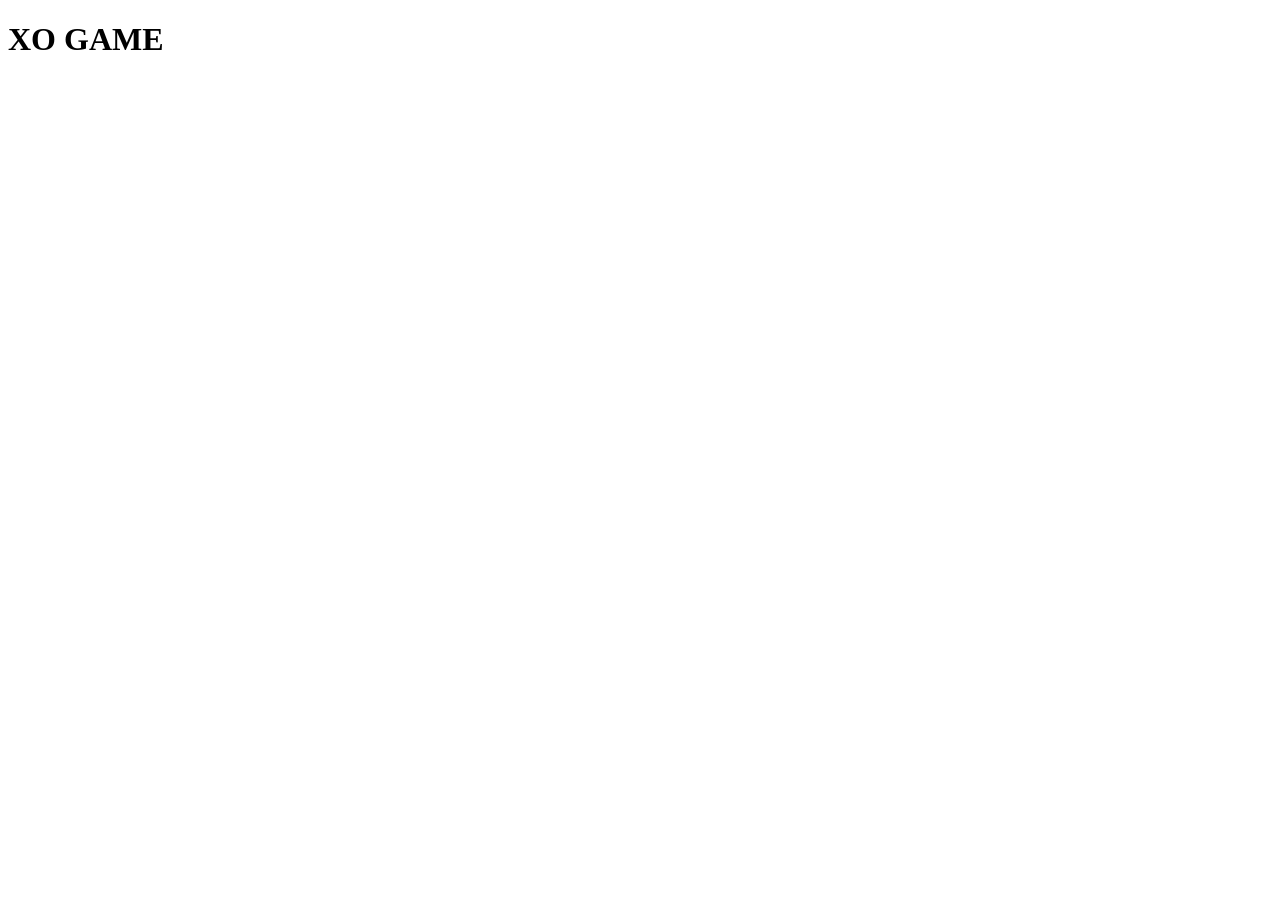
==== chess game/XO.html @ 3495e868 "Add files via upload" ====
<!DOCTYPE html>
<html lang="en">
<head>
    <meta charset="UTF-8">
    <meta name="viewport" content="width=device-width, initial-scale=1.0">
    <title>XO GAME</title>
    <link rel="stylesheet" href="XO.css">
</head>
<body>
    <h1>XO GAME</h1>
    
    <div class="board">
        
    </div>


<script src="XO.js"></script>


</body>
</html>
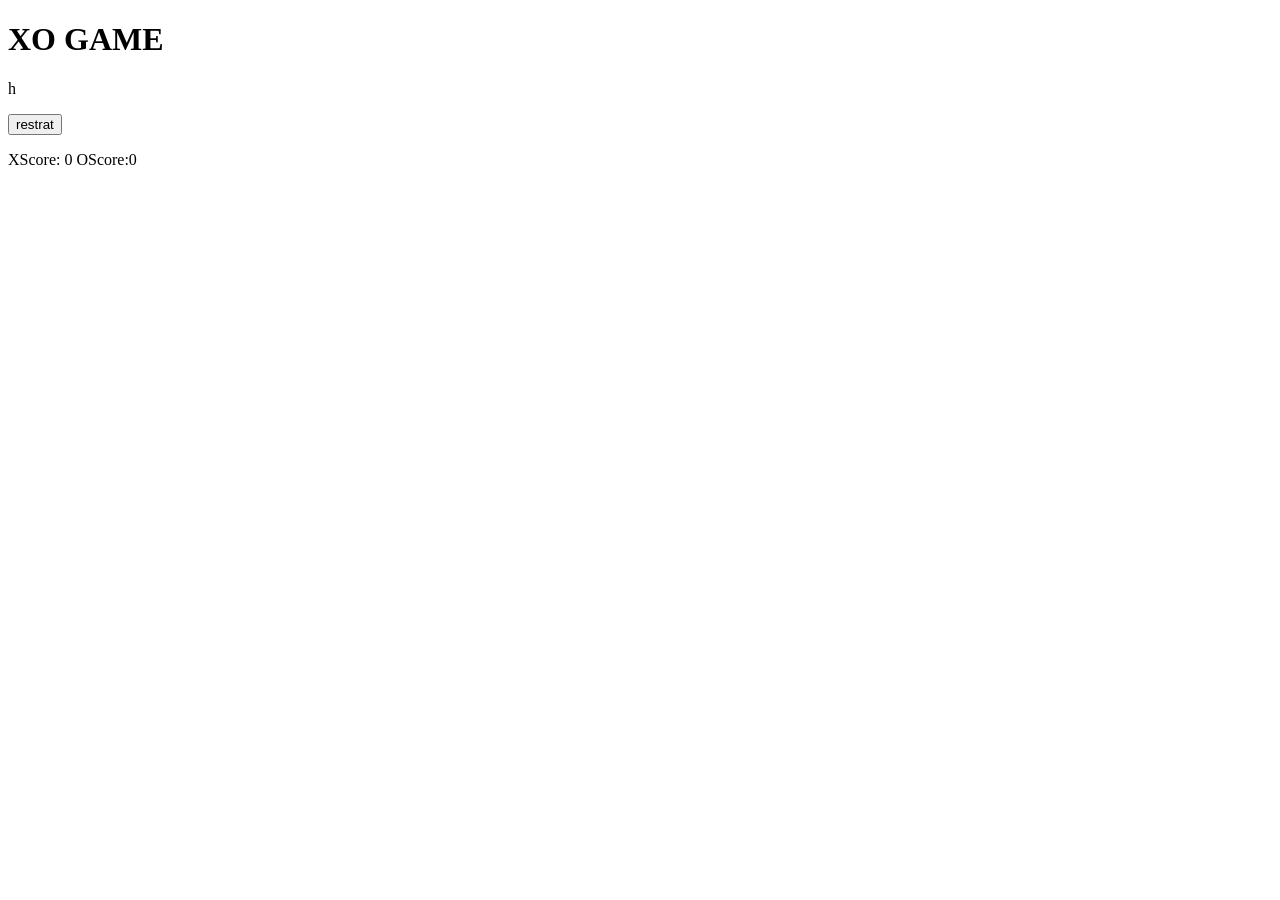
==== commit af8ade8b: "Add files via upload" ====
--- a/chess game/XO.html
+++ b/chess game/XO.html
@@ -8,11 +8,13 @@
 </head>
 <body>
     <h1>XO GAME</h1>
+    <p id="instuction">h</p>
     
     <div class="board">
         
     </div>
-
+<button id="reset-btn">restrat</button>
+<p id="score">XScore: 0    OScore:0</p>
 
 <script src="XO.js"></script>
 
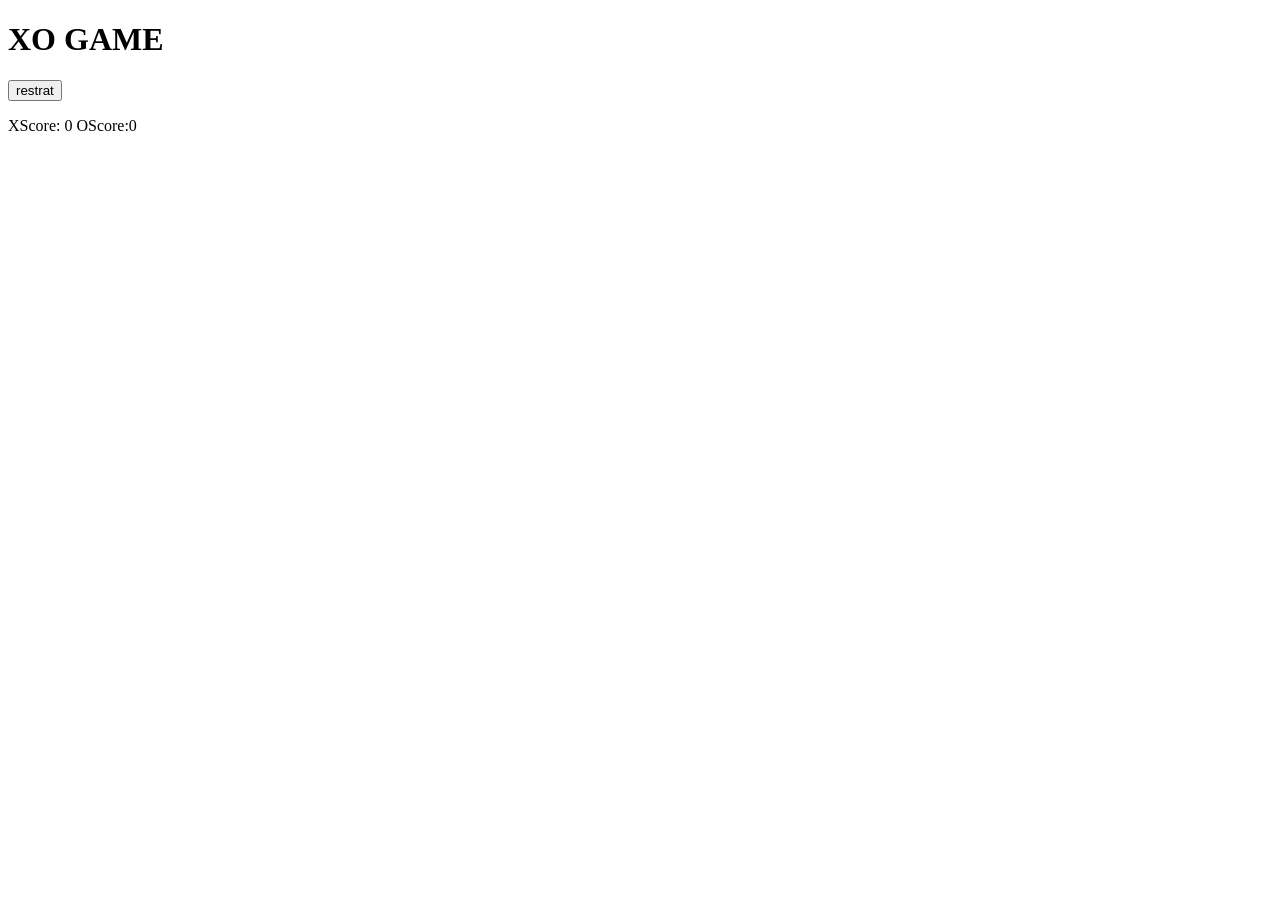
==== commit 37d19a12: "Fix HTML structure and remove instruction text" ====
--- a/chess game/XO.html
+++ b/chess game/XO.html
@@ -8,7 +8,7 @@
 </head>
 <body>
     <h1>XO GAME</h1>
-    <p id="instuction">h</p>
+    <p id="instuction"></p>
     
     <div class="board">
         
@@ -20,4 +20,5 @@
 
 
 </body>
-</html>+
+</html>
